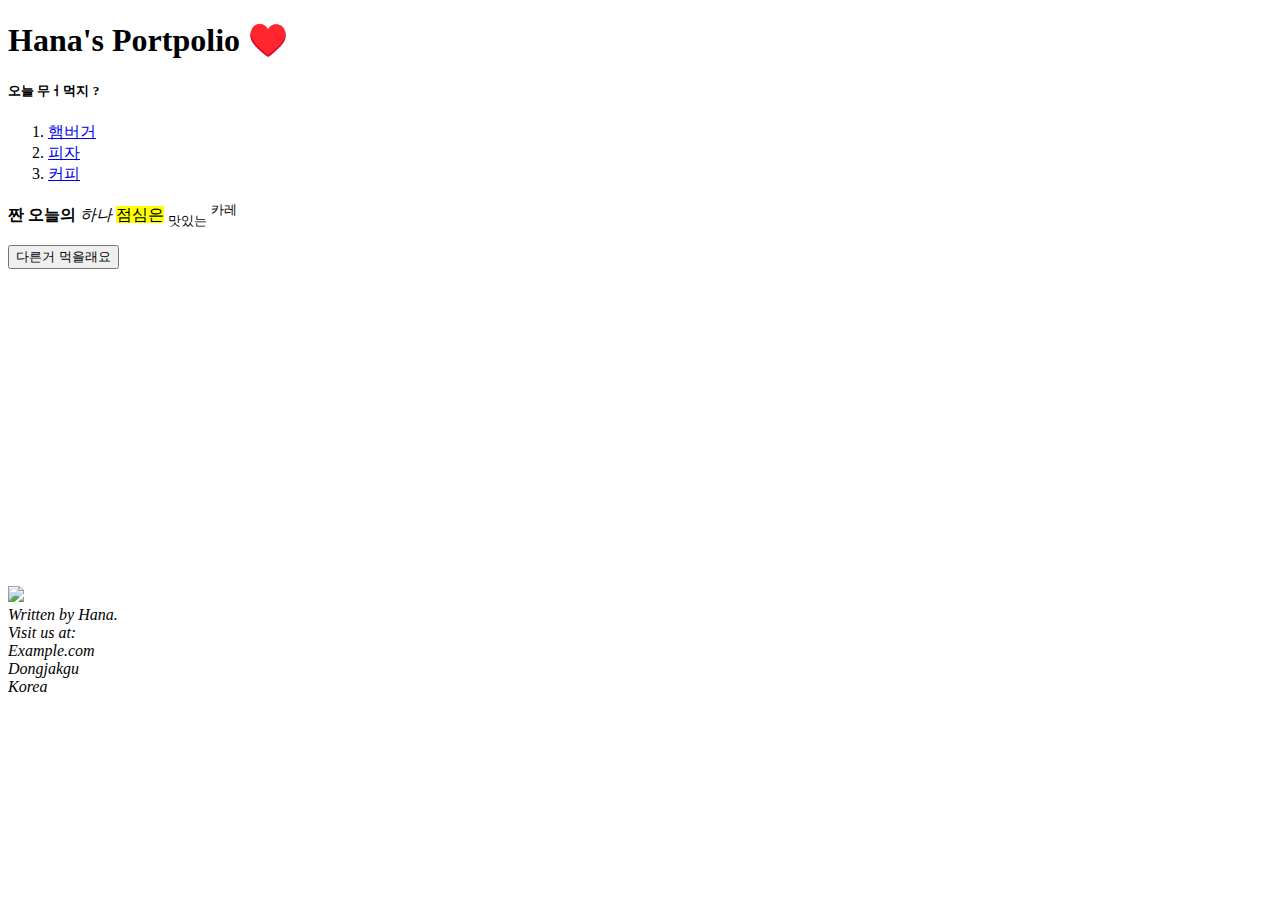
==== index.html @ 4915f4ce "html 첫 수업 날" ====
<!DOCTYPE html>
<html>
<Head>
    <Title>하나블로그</Title>
    <meta charset="utf-8">
</Head>

<body>
    <h1>Hana's Portpolio ♥️</h1>
    <h5>오늘 무ㅓ먹지 ? </h5>
    <ol>
         <li><a href="hamburg.html">햄버거</a></li>
         <li><a href="pizza.html">피자</a></li>
         <li><a href="coffee.html">커피</a></li>
    </ol>
    <p>
        <b>짠</b> <strong> 오늘의 </strong> <i>하나</i> <mark>점심은</mark> 
        <sub>맛있는</sub> <sup>카레</sup> 
    </p>
 
    <div><button onClick="window.location.reload()">다른거 먹을래요</button></div> <br/>
    <img src="https://source.unsplash.com/featured/?{food}" width="500"/>
    <iframe width="560" height="315" src="https://www.youtube.com/embed/JZbi_BPYSlM" frameborder="0" allow="accelerometer; autoplay; encrypted-media; gyroscope; picture-in-picture" allowfullscreen></iframe>
</body>
<footer>
    <address>
        Written by Hana.<br>
        Visit us at:<br>
        Example.com<br>
        Dongjakgu<br>
        Korea
        </address>
</footer>
</html>
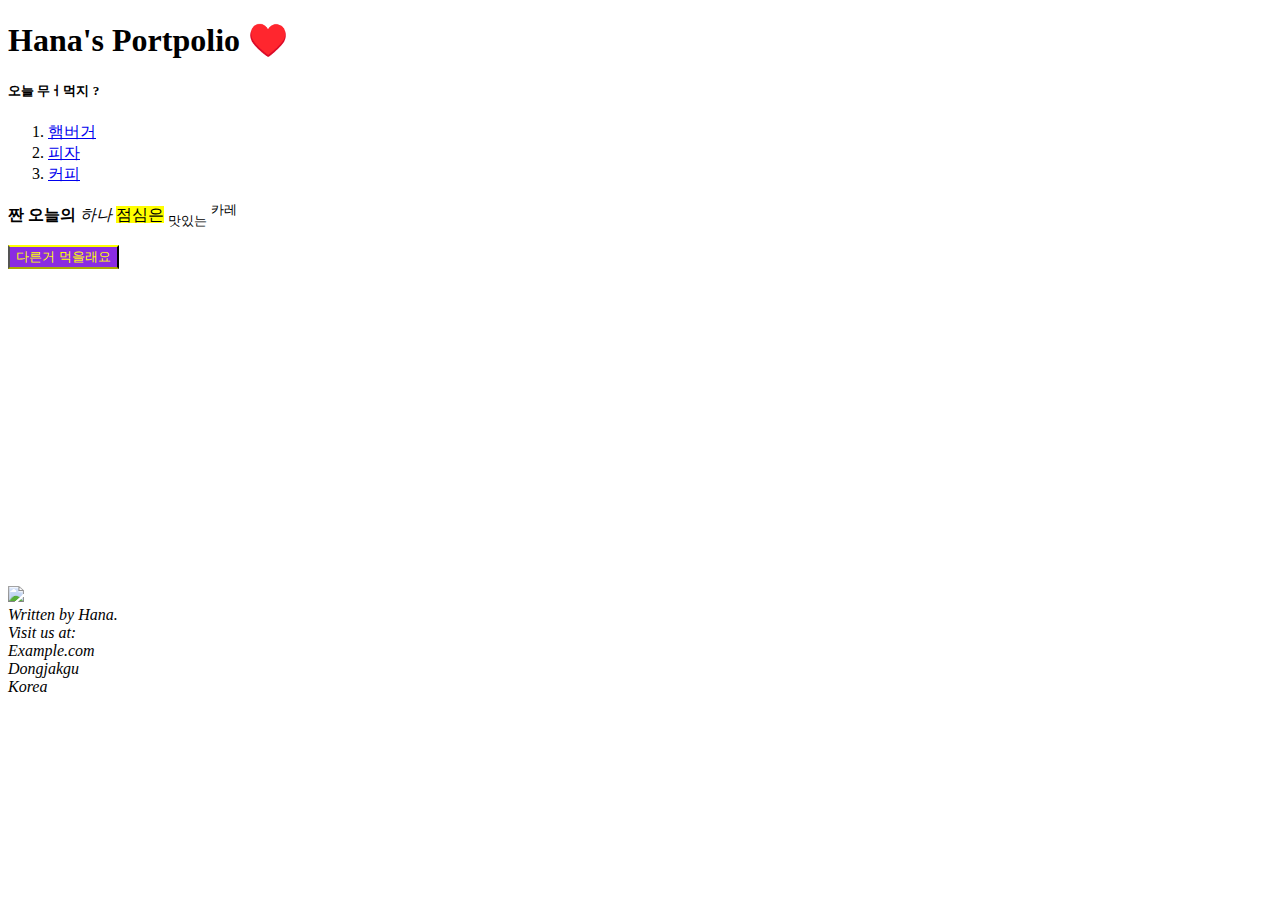
==== commit 7edb7883: "Add files via upload" ====
--- a/index.html
+++ b/index.html
@@ -6,6 +6,13 @@
 </Head>
 
 <body>
+    <style>
+        button{
+            background-color:blueviolet;
+            color: yellow;
+            border-block-color: yellow;
+        }
+    </style>
     <h1>Hana's Portpolio ♥️</h1>
     <h5>오늘 무ㅓ먹지 ? </h5>
     <ol>
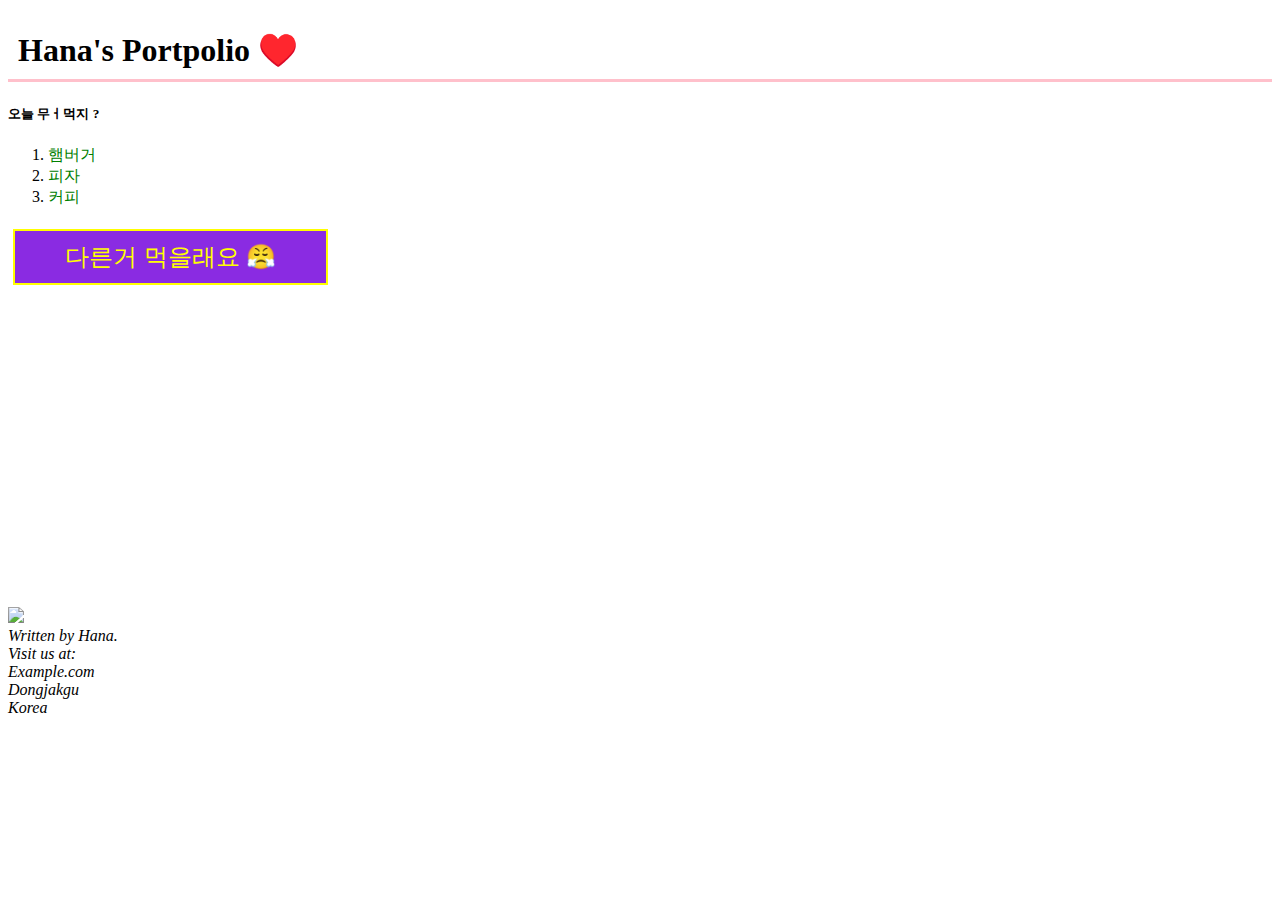
==== commit 9eca1b01: "CSS 추가" ====
--- a/index.html
+++ b/index.html
@@ -3,14 +3,36 @@
 <Head>
     <Title>하나블로그</Title>
     <meta charset="utf-8">
+    <meta name="viewport" content="width=device-width, initial-scale=1.0">
 </Head>
 
 <body>
     <style>
-        button{
+        h1{
+            border-bottom: pink 3px solid;
+            padding: 10px;
+        }
+        button {
             background-color:blueviolet;
             color: yellow;
-            border-block-color: yellow;
+            padding: 10px 50px;
+            font-size: 150%;
+            margin: 5px;
+            border: yellow 2px solid;
+        }
+        a:link{
+            color: green;
+            text-decoration: none;
+        }
+        a:visited {
+            background-color:pink;
+            text-decoration: none;
+        }
+        a:hover {
+            background-color:yellow;
+        }
+        a:active{
+            color:red;
         }
     </style>
     <h1>Hana's Portpolio ♥️</h1>
@@ -20,12 +42,8 @@
          <li><a href="pizza.html">피자</a></li>
          <li><a href="coffee.html">커피</a></li>
     </ol>
-    <p>
-        <b>짠</b> <strong> 오늘의 </strong> <i>하나</i> <mark>점심은</mark> 
-        <sub>맛있는</sub> <sup>카레</sup> 
-    </p>
- 
-    <div><button onClick="window.location.reload()">다른거 먹을래요</button></div> <br/>
+
+    <div><button onClick="window.location.reload()">다른거 먹을래요 😤</button></div> <br/>
     <img src="https://source.unsplash.com/featured/?{food}" width="500"/>
     <iframe width="560" height="315" src="https://www.youtube.com/embed/JZbi_BPYSlM" frameborder="0" allow="accelerometer; autoplay; encrypted-media; gyroscope; picture-in-picture" allowfullscreen></iframe>
 </body>
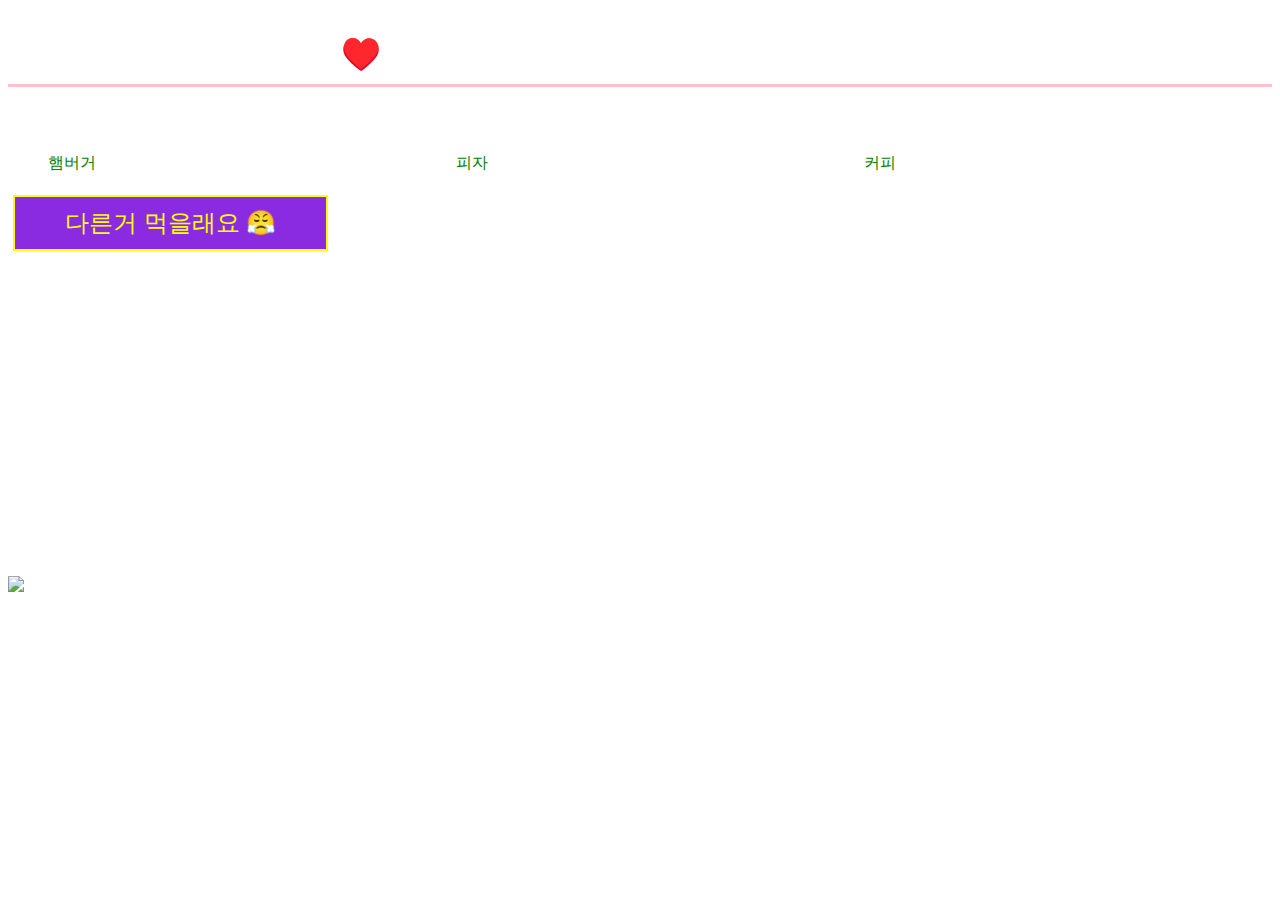
==== commit ce511121: "style css 추가" ====
--- a/index.html
+++ b/index.html
@@ -4,45 +4,23 @@
     <Title>하나블로그</Title>
     <meta charset="utf-8">
     <meta name="viewport" content="width=device-width, initial-scale=1.0">
+    <link href="style.css" rel="stylesheet" type="text/css"/>
+
 </Head>
 
 <body>
-    <style>
-        h1{
-            border-bottom: pink 3px solid;
-            padding: 10px;
-        }
-        button {
-            background-color:blueviolet;
-            color: yellow;
-            padding: 10px 50px;
-            font-size: 150%;
-            margin: 5px;
-            border: yellow 2px solid;
-        }
-        a:link{
-            color: green;
-            text-decoration: none;
-        }
-        a:visited {
-            background-color:pink;
-            text-decoration: none;
-        }
-        a:hover {
-            background-color:yellow;
-        }
-        a:active{
-            color:red;
-        }
-    </style>
+   
     <h1>Hana's Portpolio ♥️</h1>
     <h5>오늘 무ㅓ먹지 ? </h5>
-    <ol>
-         <li><a href="hamburg.html">햄버거</a></li>
-         <li><a href="pizza.html">피자</a></li>
-         <li><a href="coffee.html">커피</a></li>
-    </ol>
-
+    
+      <ol>
+          <div id="container">
+          <li><a href="hamburg.html" target="_blank">햄버거</a></li>
+          <li><a href="pizza.html" target="_blank">피자</a></li>
+          <li><a href="coffee.html" target="_blank"> 커피</a></li>
+          </div>
+        </ol>
+  
     <div><button onClick="window.location.reload()">다른거 먹을래요 😤</button></div> <br/>
     <img src="https://source.unsplash.com/featured/?{food}" width="500"/>
     <iframe width="560" height="315" src="https://www.youtube.com/embed/JZbi_BPYSlM" frameborder="0" allow="accelerometer; autoplay; encrypted-media; gyroscope; picture-in-picture" allowfullscreen></iframe>
--- a/style.css
+++ b/style.css
@@ -0,0 +1,39 @@
+@charset "utf-8";
+@import url('https://fonts.googleapis.com/css2?family=Roboto+Mono:wght@200&display=swap');
+
+body{
+    background-image: url('https://i.pinimg.com/originals/80/40/b5/8040b5ff91ce8c3f153beebab39d584f.gif');
+    color: white;
+    font-family: 'Roboto Mono', monospace;
+}
+h1{
+    border-bottom: pink 3px solid;
+    padding: 10px;
+}
+button {
+    background-color:blueviolet;
+    color: yellow;
+    padding: 10px 50px;
+    font-size: 150%;
+    margin: 5px;
+    border: yellow 2px solid;
+}
+a:link{
+    color: green;
+    text-decoration: none;
+}
+a:visited {
+    background-color:pink;
+    text-decoration: none;
+}
+a:hover {
+    background-color:yellow;
+}
+a:active{
+    color:red;
+}
+
+#container {
+display: grid;
+grid-template-columns: 10fr 10fr 10fr;
+}
